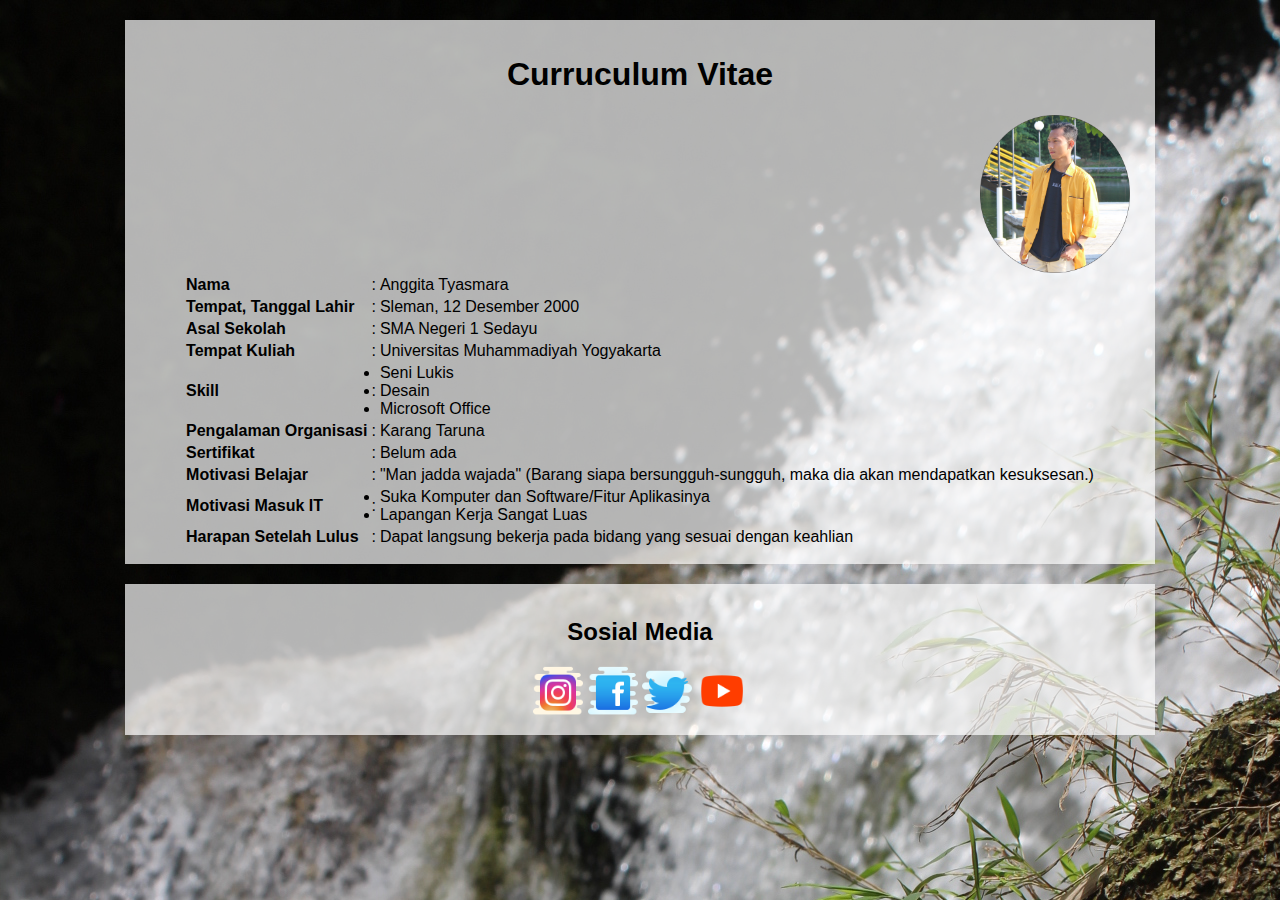
==== index.html @ 84feda6b "Edit" ====
<!DOCTYPE html>
<html lang="en">
<head>
    <meta charset="UTF-8">
    <meta http-equiv="X-UA-Compatible" content="IE=edge">
    <meta name="viewport" content="width=device-width, initial-scale=1.0">
    <title>Praktikum 2 CV</title>
    <link rel="stylesheet" href="style.css">
</head>
    <body>
        <div class="icon1">
            <h1 align="center">Curruculum Vitae</h1>
            <img src="/Fotoku.png" alt="" width="150px" 
                        style="border-radius: 5%; border-color: white; margin-right: 10px; border: 2px;">
            <div class="tabel">
                
                <table align="center">
                    <tr>
                        <td><b>Nama</b></td>
                        <td>:</td>
                        <td>Anggita Tyasmara</td>
                    </tr>
                    <tr>
                        <td><b>Tempat, Tanggal Lahir</b></td>
                        <td>:</td>
                        <td>Sleman, 12 Desember 2000</td>
                    </tr>
                    <tr>
                        <td><b>Asal Sekolah</b></td>
                        <td>:</td>
                        <td>SMA Negeri 1 Sedayu</td>
                    </tr>
                    <tr>
                        <td><b>Tempat Kuliah</b></td>
                        <td>:</td>
                        <td>Universitas Muhammadiyah Yogyakarta</td>
                    </tr>
                    <tr>
                        <td><b>Skill</b></td>
                        <td>:</td>
                        <td>
                            <li>
                                Seni Lukis
                            </li>
                            <li>
                                Desain
                            </li>
                            <li>
                                Microsoft Office
                            </li>
                        </td>
                    </tr>
                    <tr>
                        <td><b>Pengalaman Organisasi</b></td>
                        <td>:</td>
                        <td>Karang Taruna</td>
                    </tr>
                    <tr>
                        <td><b>Sertifikat</b></td>
                        <td>:</td>
                        <td>Belum ada</td>
                    </tr>
                    <tr>
                        <td><b>Motivasi Belajar</b></td>
                        <td>:</td>
                        <td>"Man jadda wajada" 
                            (Barang siapa bersungguh-sungguh, maka dia akan mendapatkan kesuksesan.)</td>
                    </tr>
                    <tr>
                        <td><b>Motivasi Masuk IT</b></td>
                        <td>:</td>
                        <td>
                            <li>
                                Suka Komputer dan Software/Fitur Aplikasinya
                            </li>
                            <li>
                                Lapangan Kerja Sangat Luas
                            </li>
                        </td>
                    </tr>
                    <tr>
                        <td><b>Harapan Setelah Lulus</b></td>
                        <td>:</td>
                        <td>Dapat langsung bekerja pada bidang yang sesuai dengan keahlian</td>
                    </tr>
                </table>
            </div>
            
        </div>

        <div class="icon" align="center">
            <h2 align="center">Sosial Media</h2>
            <a href="https://www.instagram.com/anggitotsmr_/"><img src="/icon/Instagram.png" alt="" width="50px"></a>
            <a href="https://www.facebook.com/profile.php?id=100004487441461"><img src="/icon/facebook.png" alt="" width="50px"></a>
            <a href="https://twitter.com/anggito1212"><img src="/icon/Twitter.png" alt="" width="50px"></a>
            <a href="https://www.youtube.com/channel/UCHduXOoocUEPK4VlqEIJLtQ"><img src="/icon/youtube.png" alt="" width="50px"></a> 
        </div>
    </body>
</html>
---- style.css ----
body {
    background-image: url('./background.JPG');
    background-size: cover;
    background-repeat: no-repeat;
    background-attachment: fixed;
}

body, h1, h2, td, p, a {
    font-family: Arial, Helvetica, sans-serif;
    text-decoration: none;
}

.icon, .icon1 {
    background-color: rgba(255, 255, 255, 0.7);
    width: 1000px;
    color: black;
    margin: 20px auto;
    padding : 15px;
}
.icon1 img {
    display: block;
    margin-left: auto;
    margin-right: auto;
}

@media only screen and (max-width:600px) {
    /*for Phone*/
    .tabel{
        width: 60%;
    }
    .icon {
        width: 80%;
    }

}
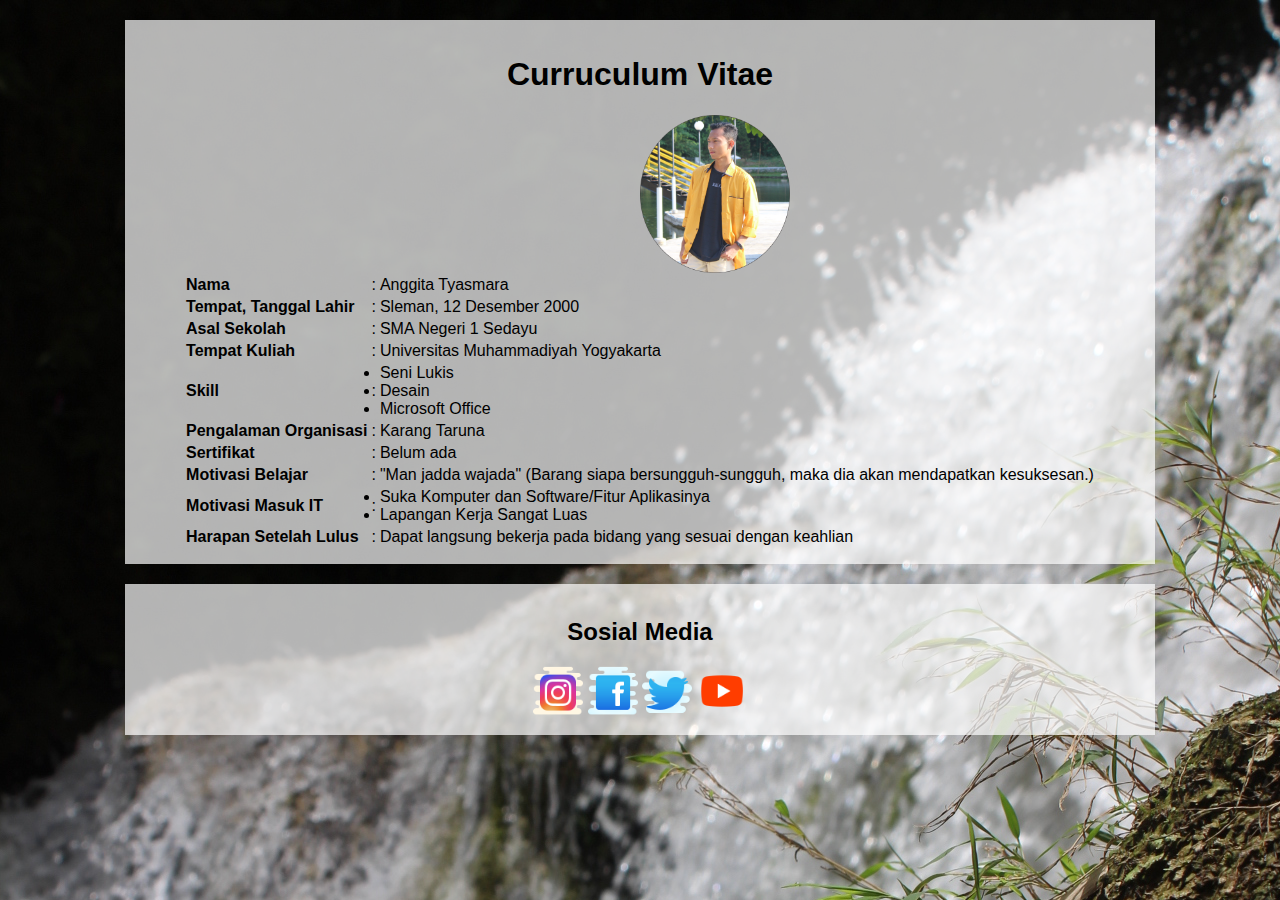
==== commit 4f7a3176: "Edit" ====
--- a/index.html
+++ b/index.html
@@ -10,8 +10,7 @@
     <body>
         <div class="icon1">
             <h1 align="center">Curruculum Vitae</h1>
-            <img src="/Fotoku.png" alt="" width="150px" 
-                        style="border-radius: 5%; border-color: white; margin-right: 10px; border: 2px;">
+            <img src="/Fotoku.png" alt="" width="150px">
             <div class="tabel">
                 
                 <table align="center">
--- a/style.css
+++ b/style.css
@@ -19,8 +19,8 @@
 }
 .icon1 img {
     display: block;
-    margin-left: auto;
-    margin-right: auto;
+    margin-left: 50%;
+    margin-right: 50%;
 }
 
 @media only screen and (max-width:600px) {
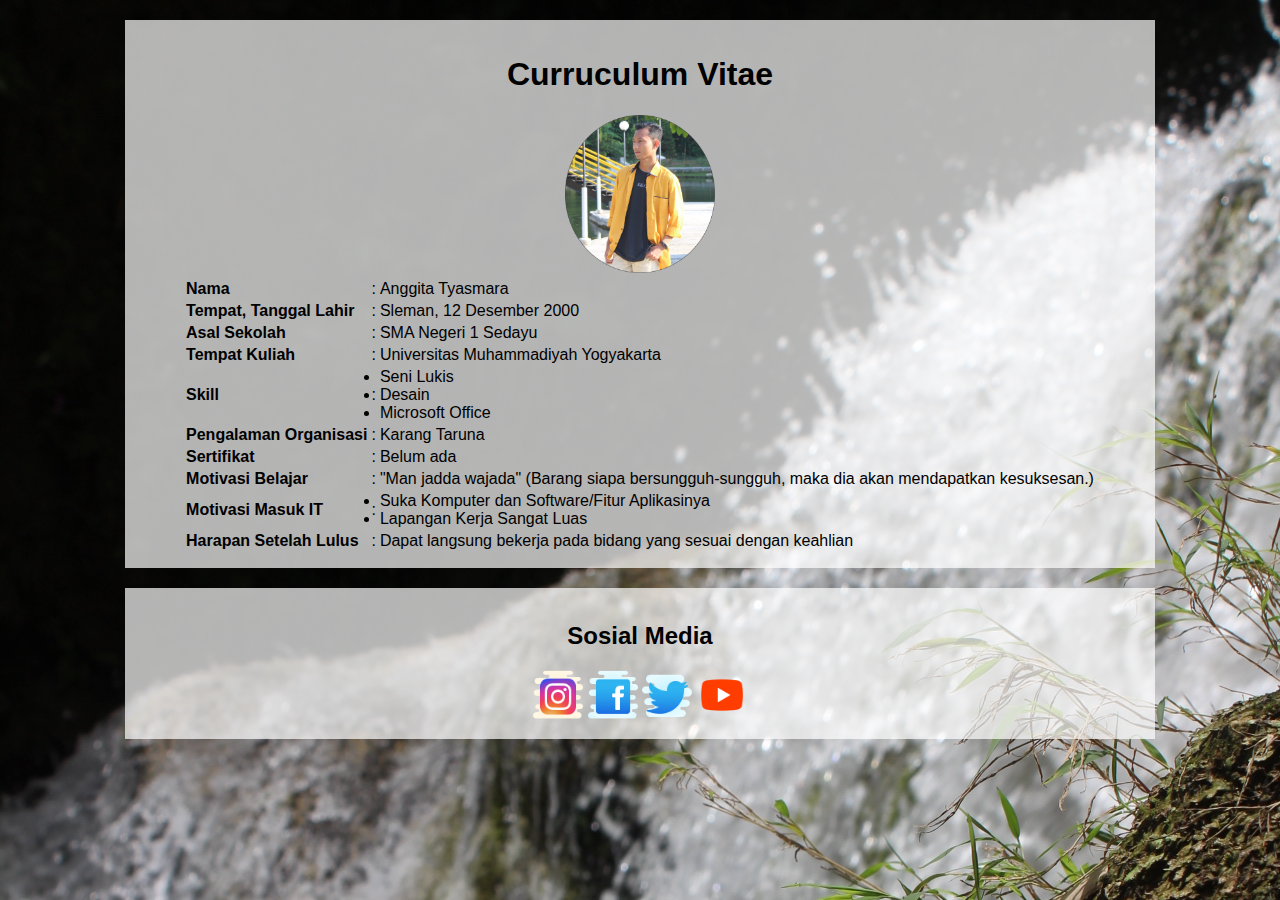
==== commit 469e96a0: "Edit" ====
--- a/index.html
+++ b/index.html
@@ -8,7 +8,7 @@
     <link rel="stylesheet" href="style.css">
 </head>
     <body>
-        <div class="icon1">
+        <div class="icon1" align="center">
             <h1 align="center">Curruculum Vitae</h1>
             <img src="/Fotoku.png" alt="" width="150px">
             <div class="tabel">
--- a/style.css
+++ b/style.css
@@ -17,11 +17,6 @@
     margin: 20px auto;
     padding : 15px;
 }
-.icon1 img {
-    display: block;
-    margin-left: 50%;
-    margin-right: 50%;
-}
 
 @media only screen and (max-width:600px) {
     /*for Phone*/
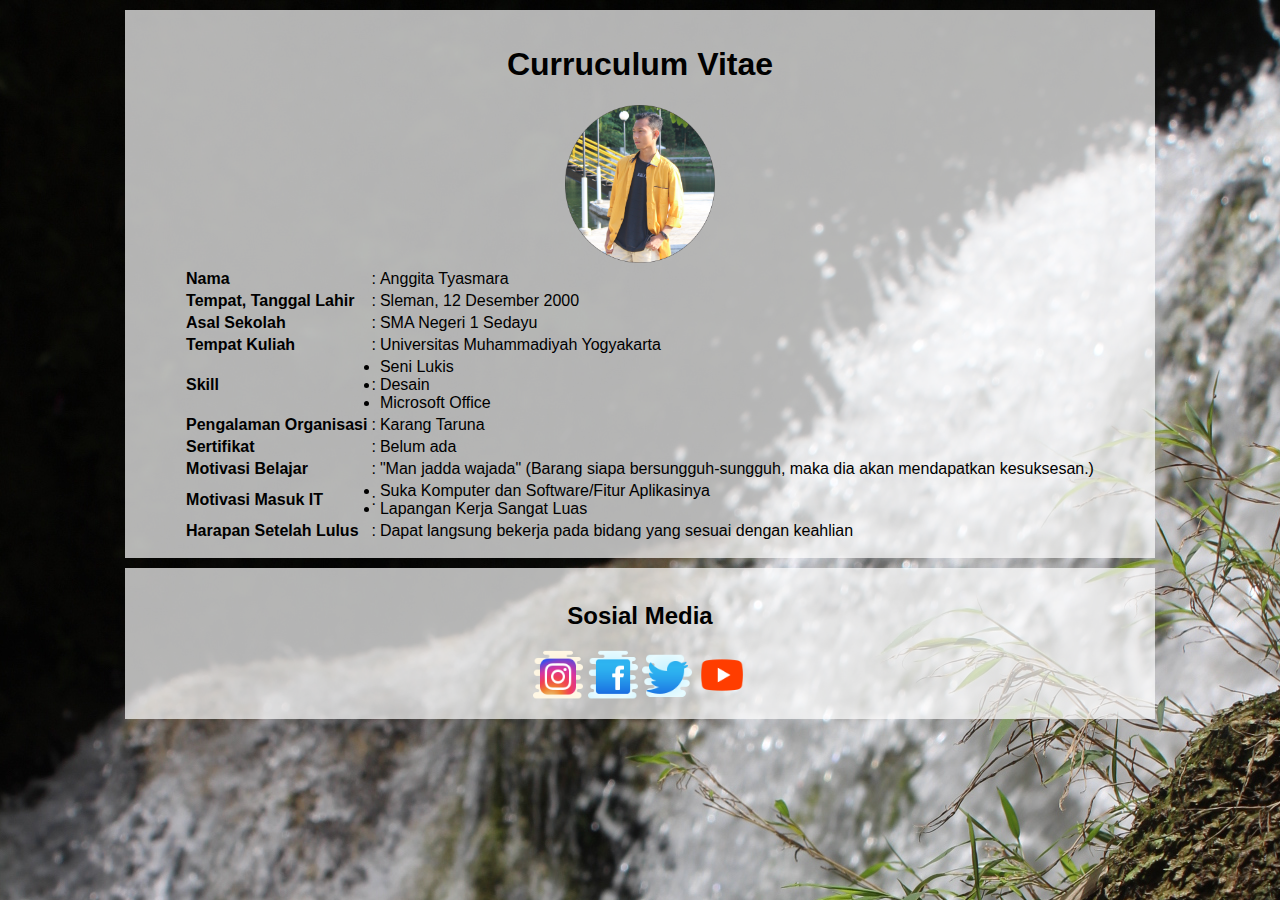
==== commit 6156c228: "Edit" ====
--- a/index.html
+++ b/index.html
@@ -13,7 +13,7 @@
             <img src="/Fotoku.png" alt="" width="150px">
             <div class="tabel">
                 
-                <table align="center">
+                <table>
                     <tr>
                         <td><b>Nama</b></td>
                         <td>:</td>
--- a/style.css
+++ b/style.css
@@ -14,12 +14,15 @@
     background-color: rgba(255, 255, 255, 0.7);
     width: 1000px;
     color: black;
-    margin: 20px auto;
+    margin: 10px auto;
     padding : 15px;
 }
 
 @media only screen and (max-width:600px) {
     /*for Phone*/
+    .icon1{
+        width: 80%;
+    }
     .tabel{
         width: 60%;
     }
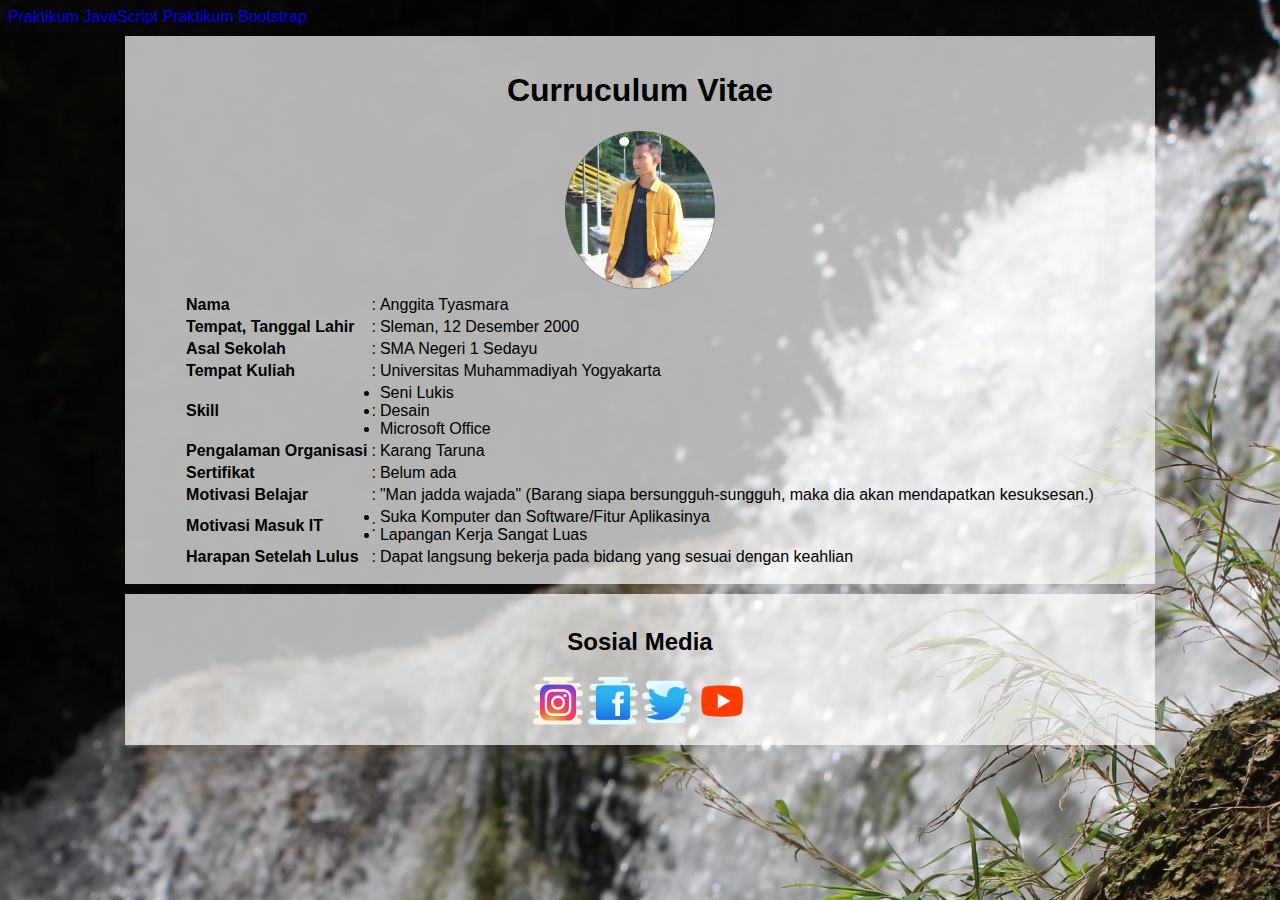
==== commit bcbc344f: "Edit" ====
--- a/index.html
+++ b/index.html
@@ -6,84 +6,83 @@
     <meta name="viewport" content="width=device-width, initial-scale=1.0">
     <title>Praktikum 2 CV</title>
     <link rel="stylesheet" href="style.css">
+    <a href="praktikum_javascript.html">Praktikum JavaScript</a>
+    <a href="praktikum_bootstrap.html">Praktikum Bootstrap</a>
 </head>
     <body>
         <div class="icon1" align="center">
             <h1 align="center">Curruculum Vitae</h1>
             <img src="/Fotoku.png" alt="" width="150px">
-            <div class="tabel">
-                
-                <table>
-                    <tr>
-                        <td><b>Nama</b></td>
-                        <td>:</td>
-                        <td>Anggita Tyasmara</td>
-                    </tr>
-                    <tr>
-                        <td><b>Tempat, Tanggal Lahir</b></td>
-                        <td>:</td>
-                        <td>Sleman, 12 Desember 2000</td>
-                    </tr>
-                    <tr>
-                        <td><b>Asal Sekolah</b></td>
-                        <td>:</td>
-                        <td>SMA Negeri 1 Sedayu</td>
-                    </tr>
-                    <tr>
-                        <td><b>Tempat Kuliah</b></td>
-                        <td>:</td>
-                        <td>Universitas Muhammadiyah Yogyakarta</td>
-                    </tr>
-                    <tr>
-                        <td><b>Skill</b></td>
-                        <td>:</td>
-                        <td>
-                            <li>
-                                Seni Lukis
-                            </li>
-                            <li>
-                                Desain
-                            </li>
-                            <li>
-                                Microsoft Office
-                            </li>
-                        </td>
-                    </tr>
-                    <tr>
-                        <td><b>Pengalaman Organisasi</b></td>
-                        <td>:</td>
-                        <td>Karang Taruna</td>
-                    </tr>
-                    <tr>
-                        <td><b>Sertifikat</b></td>
-                        <td>:</td>
-                        <td>Belum ada</td>
-                    </tr>
-                    <tr>
-                        <td><b>Motivasi Belajar</b></td>
-                        <td>:</td>
-                        <td>"Man jadda wajada" 
-                            (Barang siapa bersungguh-sungguh, maka dia akan mendapatkan kesuksesan.)</td>
-                    </tr>
-                    <tr>
-                        <td><b>Motivasi Masuk IT</b></td>
-                        <td>:</td>
-                        <td>
-                            <li>
-                                Suka Komputer dan Software/Fitur Aplikasinya
-                            </li>
-                            <li>
-                                Lapangan Kerja Sangat Luas
-                            </li>
-                        </td>
-                    </tr>
-                    <tr>
-                        <td><b>Harapan Setelah Lulus</b></td>
-                        <td>:</td>
-                        <td>Dapat langsung bekerja pada bidang yang sesuai dengan keahlian</td>
-                    </tr>
-                </table>
-            </div>
+            <table>
+                <tr>
+                    <td><b>Nama</b></td>
+                    <td>:</td>
+                    <td>Anggita Tyasmara</td>
+                </tr>
+                <tr>
+                    <td><b>Tempat, Tanggal Lahir</b></td>
+                    <td>:</td>
+                    <td>Sleman, 12 Desember 2000</td>
+                </tr>
+                <tr>
+                    <td><b>Asal Sekolah</b></td>
+                    <td>:</td>
+                    <td>SMA Negeri 1 Sedayu</td>
+                </tr>
+                <tr>
+                    <td><b>Tempat Kuliah</b></td>
+                    <td>:</td>
+                    <td>Universitas Muhammadiyah Yogyakarta</td>
+                </tr>
+                <tr>
+                    <td><b>Skill</b></td>
+                    <td>:</td>
+                    <td>
+                        <li>
+                            Seni Lukis
+                        </li>
+                        <li>
+                            Desain
+                        </li>
+                        <li>
+                            Microsoft Office
+                        </li>
+                    </td>
+                </tr>
+                <tr>
+                    <td><b>Pengalaman Organisasi</b></td>
+                    <td>:</td>
+                    <td>Karang Taruna</td>
+                </tr>
+                <tr>
+                    <td><b>Sertifikat</b></td>
+                    <td>:</td>
+                    <td>Belum ada</td>
+                </tr>
+                <tr>
+                    <td><b>Motivasi Belajar</b></td>
+                    <td>:</td>
+                    <td>"Man jadda wajada" 
+                        (Barang siapa bersungguh-sungguh, maka dia akan mendapatkan kesuksesan.)</td>
+                </tr>
+                <tr>
+                    <td><b>Motivasi Masuk IT</b></td>
+                    <td>:</td>
+                    <td>
+                        <li>
+                            Suka Komputer dan Software/Fitur Aplikasinya
+                        </li>
+                        <li>
+                            Lapangan Kerja Sangat Luas
+                        </li>
+                    </td>
+                </tr>
+                <tr>
+                    <td><b>Harapan Setelah Lulus</b></td>
+                    <td>:</td>
+                    <td>Dapat langsung bekerja pada bidang yang sesuai dengan keahlian</td>
+                </tr>
+            </table>
             
         </div>
 
--- a/style.css
+++ b/style.css
@@ -23,9 +23,6 @@
     .icon1{
         width: 80%;
     }
-    .tabel{
-        width: 60%;
-    }
     .icon {
         width: 80%;
     }
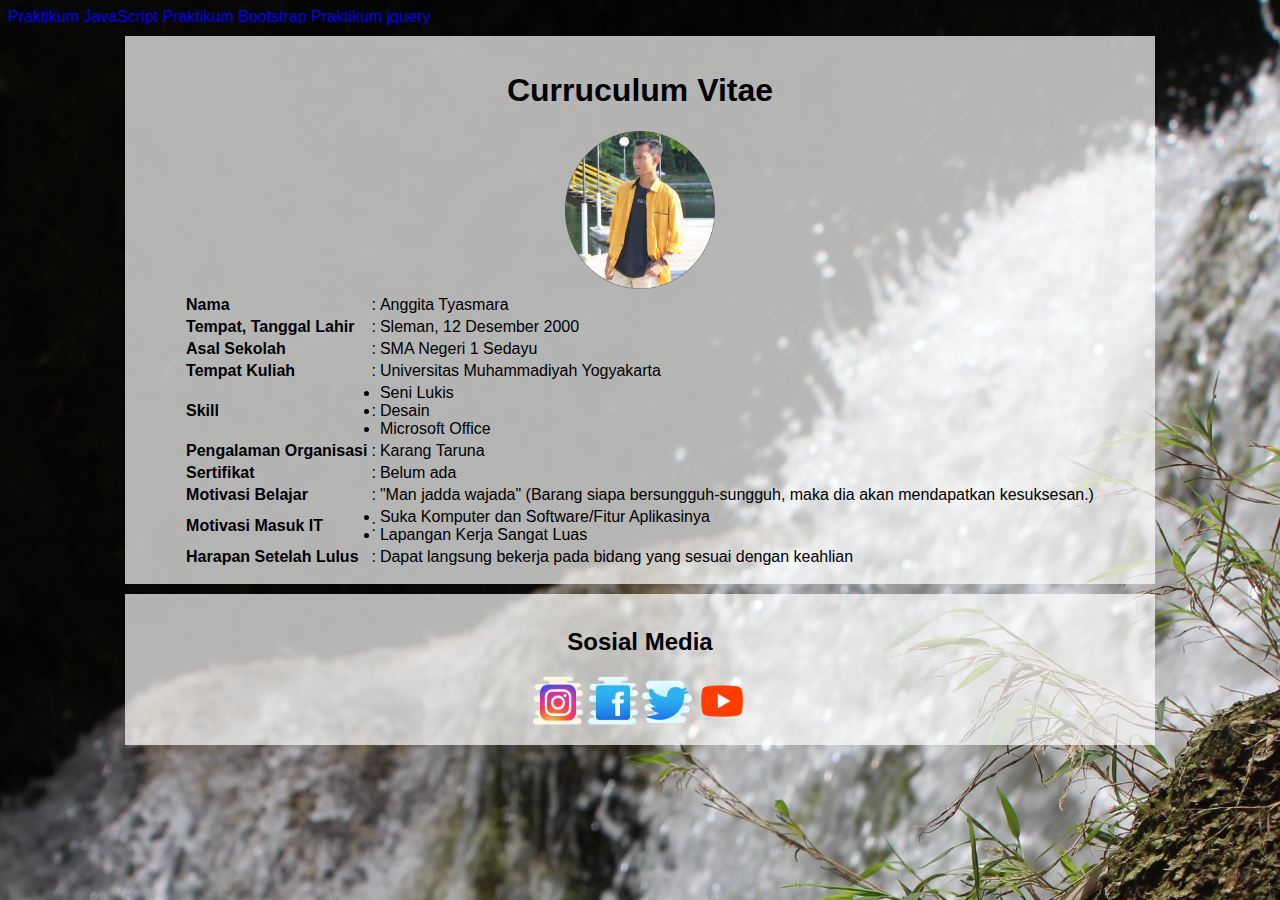
==== commit 85eb423f: "Update" ====
--- a/index.html
+++ b/index.html
@@ -8,6 +8,7 @@
     <link rel="stylesheet" href="style.css">
     <a href="praktikum_javascript.html">Praktikum JavaScript</a>
     <a href="praktikum_bootstrap.html">Praktikum Bootstrap</a>
+    <a href="praktikum_jquery.html">Praktikum jquery</a>
 </head>
     <body>
         <div class="icon1" align="center">
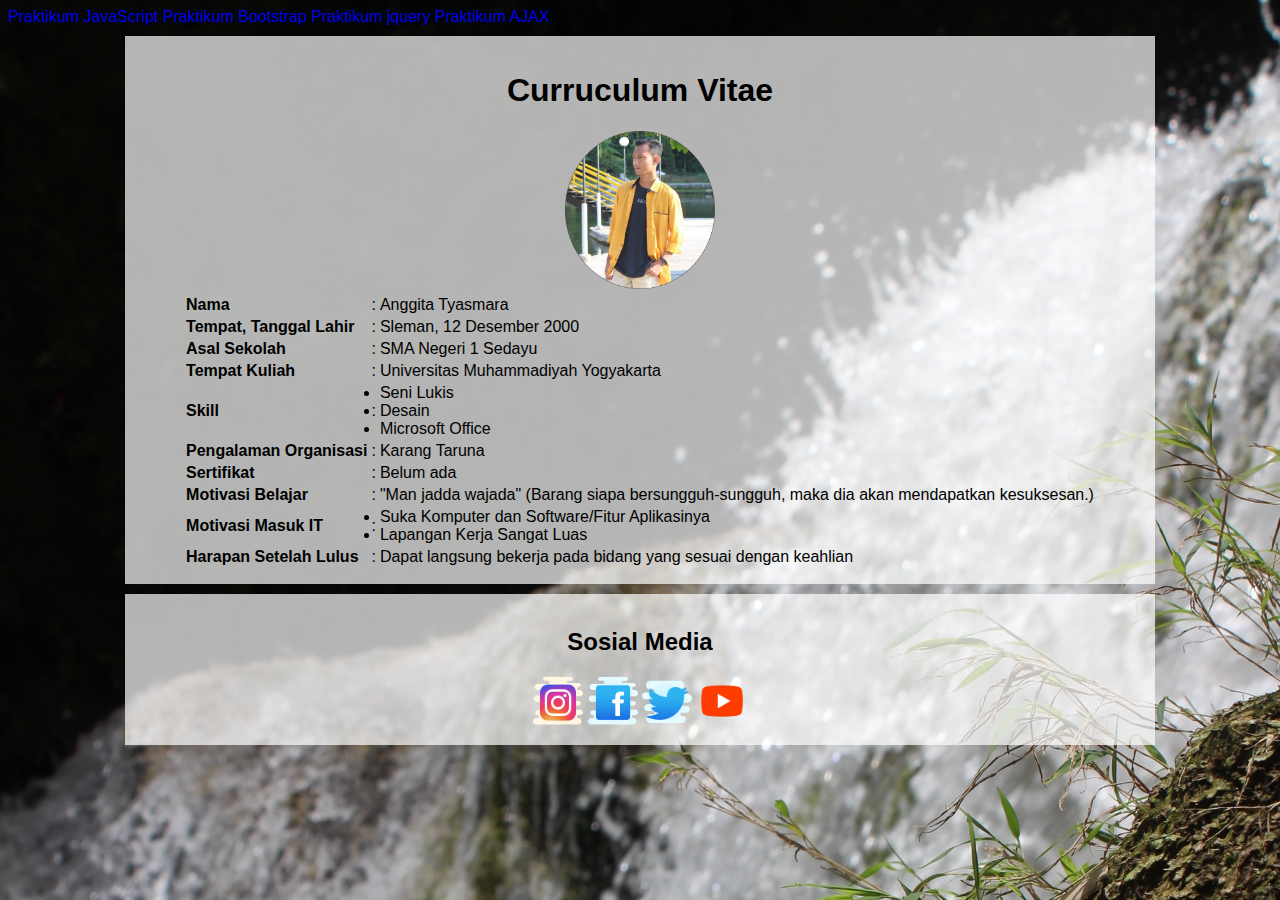
==== commit c0747e72: "update" ====
--- a/index.html
+++ b/index.html
@@ -9,6 +9,7 @@
     <a href="praktikum_javascript.html">Praktikum JavaScript</a>
     <a href="praktikum_bootstrap.html">Praktikum Bootstrap</a>
     <a href="praktikum_jquery.html">Praktikum jquery</a>
+    <a href="praktikum_ajax.html">Praktikum AJAX</a>
 </head>
     <body>
         <div class="icon1" align="center">
